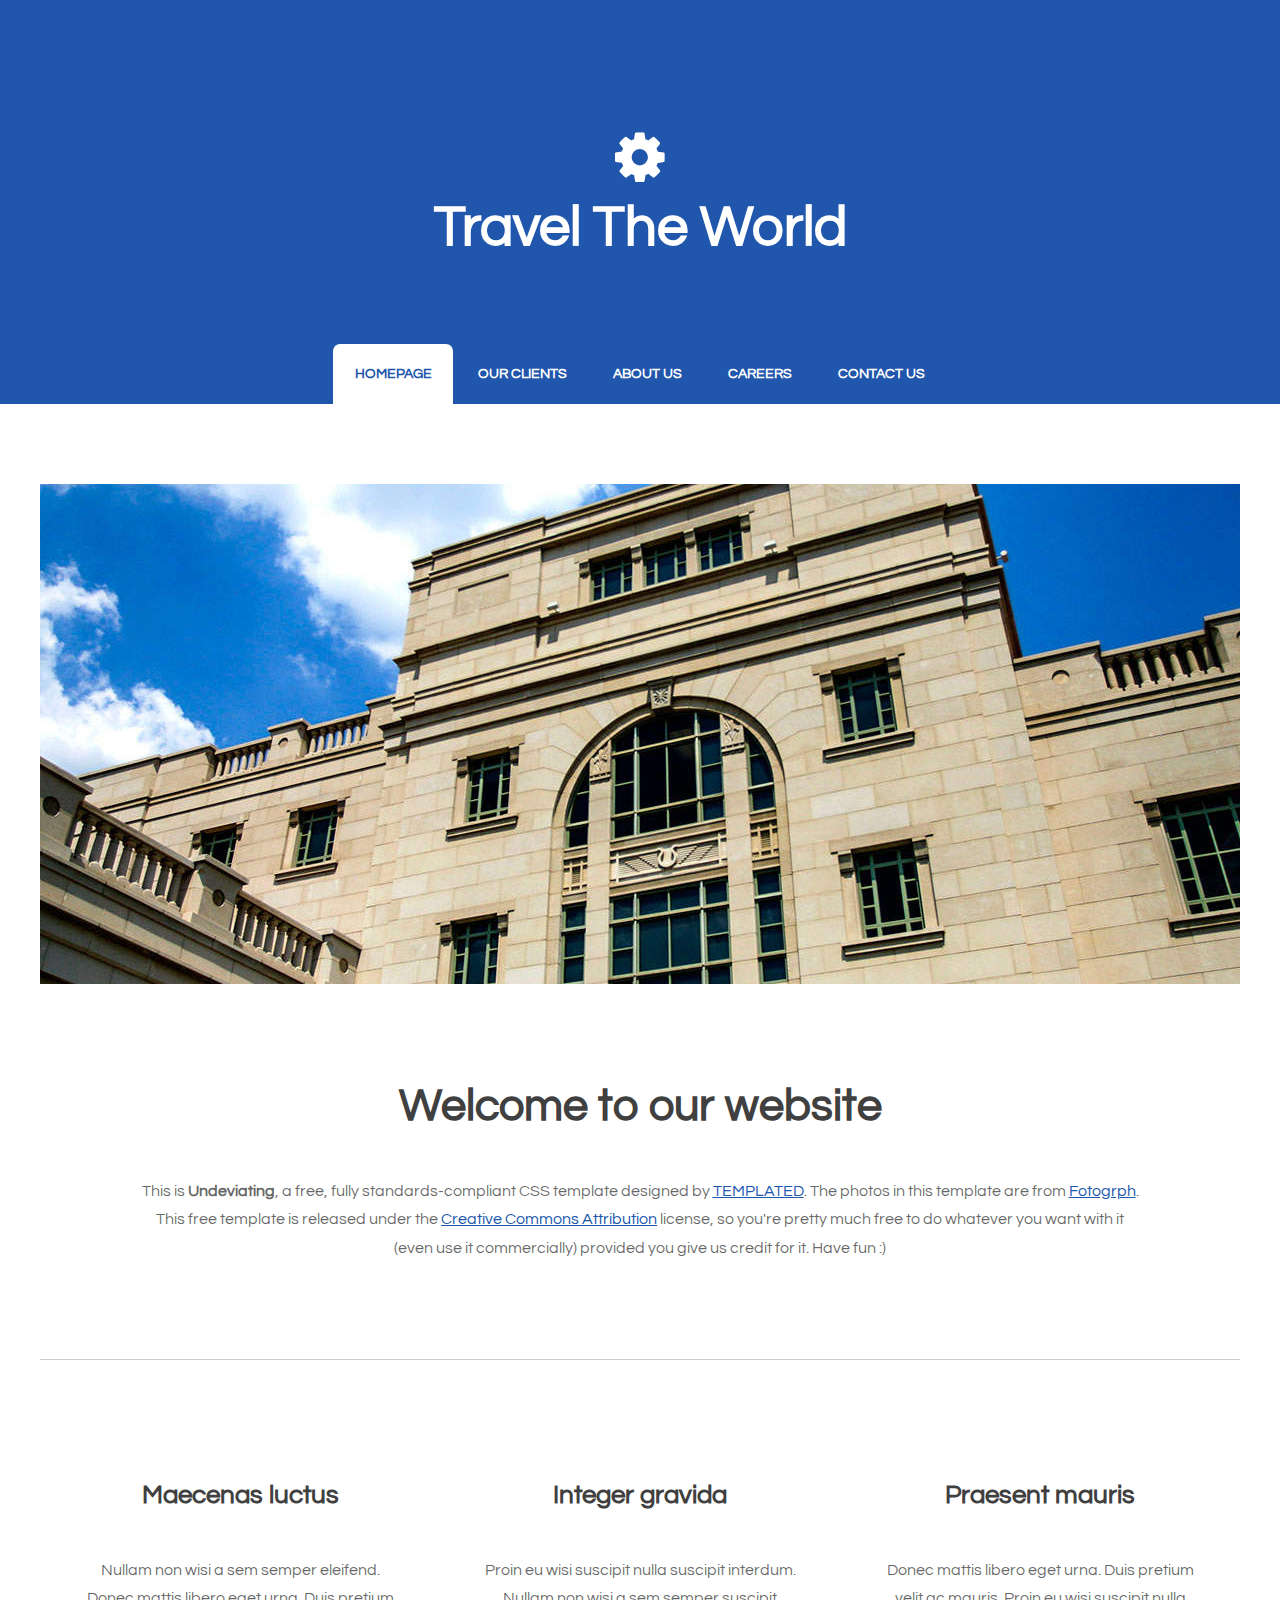
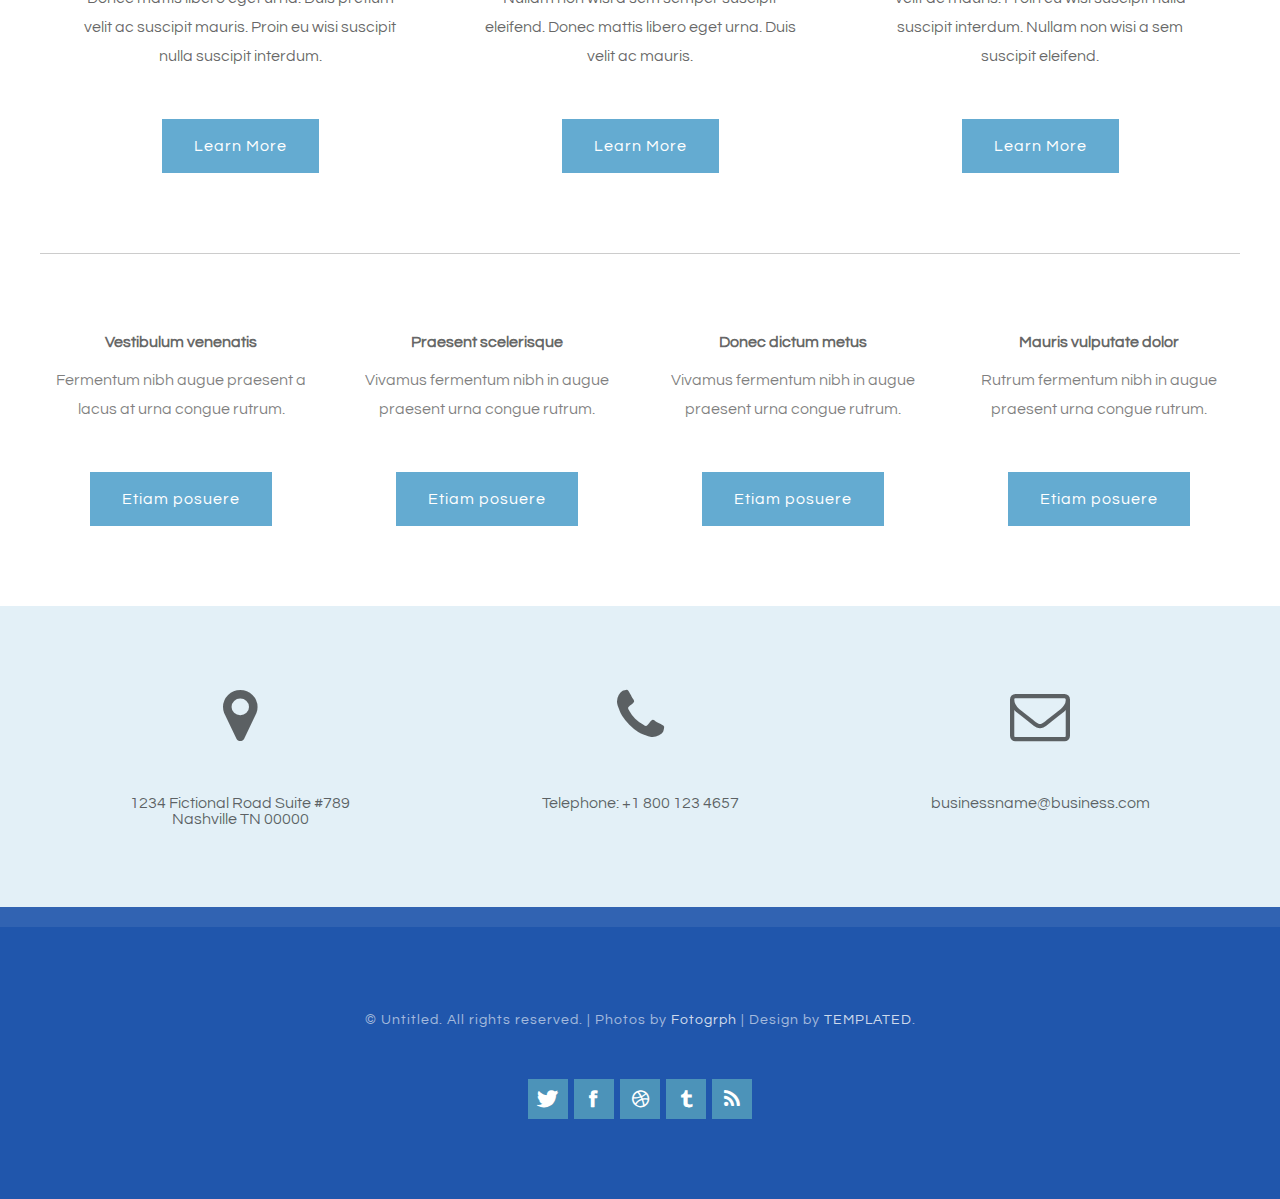
==== index.html @ a59e4fba "Change in Banner Title" ====
<!DOCTYPE html PUBLIC "-//W3C//DTD XHTML 1.0 Strict//EN" "http://www.w3.org/TR/xhtml1/DTD/xhtml1-strict.dtd">
<!--
Design by TEMPLATED
http://templated.co
Released for free under the Creative Commons Attribution License

Name       : Undeviating 
Description: A two-column, fixed-width design with dark color scheme.
Version    : 1.0
Released   : 20140322

-->
<html xmlns="http://www.w3.org/1999/xhtml">
<head>
<meta http-equiv="Content-Type" content="text/html; charset=utf-8" />
<title></title>
<meta name="keywords" content="" />
<meta name="description" content="" />
<link href="http://fonts.googleapis.com/css?family=Source+Sans+Pro:200,300,400,600,700,900|Quicksand:400,700|Questrial" rel="stylesheet" />
<link href="default.css" rel="stylesheet" type="text/css" media="all" />
<link href="fonts.css" rel="stylesheet" type="text/css" media="all" />

<!--[if IE 6]><link href="default_ie6.css" rel="stylesheet" type="text/css" /><![endif]-->

</head>
<body>
<div id="header-wrapper">
	<div id="header" class="container">
		<div id="logo">
        	<span class="icon icon-cog"></span>
			<h1><a href="#">Travel The World</a></h1>
		</div>
		<div id="menu">
			<ul>
				<li class="active"><a href="#" accesskey="1" title="">Homepage</a></li>
				<li><a href="#" accesskey="2" title="">Our Clients</a></li>
				<li><a href="#" accesskey="3" title="">About Us</a></li>
				<li><a href="#" accesskey="4" title="">Careers</a></li>
				<li><a href="#" accesskey="5" title="">Contact Us</a></li>
			</ul>
		</div>
	</div>
</div>
<div class="wrapper">
	<div id="banner" class="container"><img src="images/banner.jpg" width="1200" height="500" alt="" /></div>
	<div id="welcome" class="container">
    	
<div class="title">
	  <h2>Welcome to our website</h2>
		</div>
		<p>This is <strong>Undeviating</strong>, a free, fully standards-compliant CSS template designed by <a href="http://templated.co" rel="nofollow">TEMPLATED</a>. The photos in this template are from <a href="http://fotogrph.com/"> Fotogrph</a>. This free template is released under the <a href="http://templated.co/license">Creative Commons Attribution</a> license, so you're pretty much free to do whatever you want with it (even use it commercially) provided you give us credit for it. Have fun :) </p>
	</div>
	<div id="three-column" class="container">
		<div><span class="arrow-down"></span></div>
		<div id="tbox1">
			<div class="title">
				<h2>Maecenas luctus</h2>
			</div>
			<p>Nullam non wisi a sem semper eleifend. Donec mattis libero eget urna. Duis pretium velit ac suscipit mauris. Proin eu wisi suscipit nulla suscipit interdum.</p>
			<a href="#" class="button">Learn More</a> </div>
		<div id="tbox2">
			<div class="title">
				<h2>Integer gravida</h2>
			</div>
			<p>Proin eu wisi suscipit nulla suscipit interdum. Nullam non wisi a sem semper suscipit eleifend. Donec mattis libero eget urna. Duis  velit ac mauris.</p>
			<a href="#" class="button">Learn More</a> </div>
		<div id="tbox3">
			<div class="title">
				<h2>Praesent mauris</h2>
			</div>
			<p>Donec mattis libero eget urna. Duis pretium velit ac mauris. Proin eu wisi suscipit nulla suscipit interdum. Nullam non wisi a sem suscipit  eleifend.</p>
			<a href="#" class="button">Learn More</a> </div>
	</div>
	<div id="portfolio" class="container">
		<div class="column1">
			<div class="box">
			  <h3>Vestibulum venenatis</h3>
				<p>Fermentum nibh augue praesent a lacus at urna congue rutrum.</p>
		  <a href="#" class="button button-small">Etiam posuere</a> </div>
		</div>
		<div class="column2">
			<div class="box">
			  <h3>Praesent scelerisque</h3>
				<p>Vivamus fermentum nibh in augue praesent urna congue rutrum.</p>
		  <a href="#" class="button button-small">Etiam posuere</a> </div>
		</div>
		<div class="column3">
			<div class="box">
			  <h3>Donec dictum metus</h3>
				<p>Vivamus fermentum nibh in augue praesent urna congue rutrum.</p>
		  <a href="#" class="button button-small">Etiam posuere</a> </div>
		</div>
		<div class="column4">
			<div class="box">
			  <h3>Mauris vulputate dolor</h3>
				<p>Rutrum fermentum nibh in augue praesent urna congue rutrum.</p>
		  <a href="#" class="button button-small">Etiam posuere</a> </div>
		</div>
	</div>
</div>
<div id="footer">
	<div class="container">
		<div class="fbox1">
		<span class="icon icon-map-marker"></span>
			<span>1234 Fictional Road Suite #789
			<br />Nashville TN 00000</span>
		</div>
		<div class="fbox1">
			<span class="icon icon-phone"></span>
			<span>
				Telephone: +1 800 123 4657
			</span>
		</div>
		<div class="fbox1">
			<span class="icon icon-envelope"></span>
			<span>businessname@business.com</span>
		</div>
	</div>
</div>
<div id="copyright">
	<p>&copy; Untitled. All rights reserved. | Photos by <a href="http://fotogrph.com/">Fotogrph</a> | Design by <a href="http://templated.co" rel="nofollow">TEMPLATED</a>.</p>
	<ul class="contact">
		<li><a href="#" class="icon icon-twitter"><span>Twitter</span></a></li>
		<li><a href="#" class="icon icon-facebook"><span></span></a></li>
		<li><a href="#" class="icon icon-dribbble"><span>Pinterest</span></a></li>
		<li><a href="#" class="icon icon-tumblr"><span>Google+</span></a></li>
		<li><a href="#" class="icon icon-rss"><span>Pinterest</span></a></li>
	</ul>
</div>
</body>
</html>
---- default.css ----
html, body
	{
		height: 100%;
	}
	
	body
	{
		margin: 0px;
		padding: 0px;
		background: #2056ac;
		font-family: 'Questrial', sans-serif;
		font-size: 12pt;
		color: rgba(0,0,0,.6);
	}
	
	
	h1, h2, h3
	{
		margin: 0;
		padding: 0;
		color: #404040;
	}
	
	p, ol, ul
	{
		margin-top: 0;
	}
	
	ol, ul
	{
		padding: 0;
		list-style: none;
	}
	
	p
	{
		line-height: 180%;
	}
	
	strong
	{
	}
	
	a
	{
		color: #2056ac;
	}
	
	a:hover
	{
		text-decoration: none;
	}
	

	.container
	{
		margin: 0px auto;
		width: 1200px;
	}
	

/*********************************************************************************/
/* Form Style                                                                    */
/*********************************************************************************/

		form
		{
		}
		
			form label
			{
				display: block;
				text-align: left;
				margin-bottom: 0.5em;
			}
			
			form .submit
			{
				margin-top: 2em;
				line-height: 1.5em;
				font-size: 1.3em;
			}
		
			form input.text,
			form select,
			form textarea
			{
				position: relative;
				-webkit-appearance: none;
				display: block;
				border: 0;
				background: #fff;
				background: rgba(255,255,255,0.75);
				width: 100%;
				border-radius: 0.50em;
				margin: 1em 0em;
				padding: 1.50em 1em;
				box-shadow: inset 0 0.1em 0.1em 0 rgba(0,0,0,0.05);
				border: solid 1px rgba(0,0,0,0.15);
				-moz-transition: all 0.35s ease-in-out;
				-webkit-transition: all 0.35s ease-in-out;
				-o-transition: all 0.35s ease-in-out;
				-ms-transition: all 0.35s ease-in-out;
				transition: all 0.35s ease-in-out;
				font-size: 1em;
				outline: none;
			}

				form input.text:hover,
				form select:hover,
				form textarea:hover
				{
				}

				form input.text:focus,
				form select:focus,
				form textarea:focus
				{
					box-shadow: 0 0 2px 1px #E0E0E0;
					background: #fff;
				}
				
				form textarea
				{
					min-height: 12em;
				}

				form .formerize-placeholder
				{
					color: #555 !important;
				}

				form ::-webkit-input-placeholder
				{
					color: #555 !important;
				}

				form :-moz-placeholder
				{
					color: #555 !important;
				}

				form ::-moz-placeholder
				{
					color: #555 !important;
				}

				form :-ms-input-placeholder
				{
					color: #555 !important;
				}

				form ::-moz-focus-inner
				{
					border: 0;
				}


/*********************************************************************************/
/* Image Style                                                                   */
/*********************************************************************************/

	.image
	{
		display: inline-block;
		border: 1px solid rgba(0,0,0,.1);
	}
	
	.image img
	{
		display: block;
		width: 100%;
	}
	
	.image-full
	{
		display: block;
		width: 100%;
		margin: 0 0 3em 0;
	}
	
	.image-left
	{
		float: left;
		margin: 0 2em 2em 0;
	}
	
	.image-centered
	{
		display: block;
		margin: 0 0 2em 0;
	}
	
	.image-centered img
	{
		margin: 0 auto;
		width: auto;
	}

/*********************************************************************************/
/* List Styles                                                                   */
/*********************************************************************************/

	ul.style1
	{
	}


/*********************************************************************************/
/* Social Icon Styles                                                            */
/*********************************************************************************/

	ul.contact
	{
		margin: 0;
		padding: 2em 0em 0em 0em;
		list-style: none;
	}
	
	ul.contact li
	{
		display: inline-block;
		padding: 0em 0.10em;
		font-size: 1em;
	}
	
	ul.contact li span
	{
		display: none;
		margin: 0;
		padding: 0;
	}
	
	ul.contact li a
	{
		color: #FFF;
	}
	
	ul.contact li a:before
	{
		display: inline-block;
		background: #4C93B9;
		width: 40px;
		height: 40px;
		line-height: 40px;
		text-align: center;
		color: rgba(255,255,255,1);
	}
	

/*********************************************************************************/
/* Button Style                                                                  */
/*********************************************************************************/

	.button
	{
		display: inline-block;
		margin-top: 2em;
		padding: 0.8em 2em;
		background: #64ABD1;
		line-height: 1.8em;
		letter-spacing: 1px;
		text-decoration: none;
		font-size: 1em;
		color: #FFF;
	}
	
	.button:before
	{
		display: inline-block;
		background: #8DCB89;
		margin-right: 1em;
		width: 40px;
		height: 40px;
		line-height: 40px;
		border-radius: 20px;
		text-align: center;
		color: #272925;
	}
	
	.button-small
	{
	}
		
/*********************************************************************************/
/* Heading Titles                                                                */
/*********************************************************************************/

	.title
	{
		margin-bottom: 3em;
	}
	
	.title h2
	{
		font-size: 2.8em;
	}
	
	.title .byline
	{
		font-size: 1.1em;
		color: #6F6F6F#;
	}

/*********************************************************************************/
/* Header                                                                        */
/*********************************************************************************/

	#header-wrapper
	{
		overflow: hidden;
		background: #2056ac;
	}

	#header
	{
		text-align: center;
	}

/*********************************************************************************/
/* Logo                                                                          */
/*********************************************************************************/

	#logo
	{
		padding: 8em 0em 4em 0em;
	}
	
	#logo h1
	{
		display: block;
		margin-bottom: 0.20em;
		padding: 0.20em 0.9em;
		font-size: 3.5em;
	}
	
	#logo a
	{
		text-decoration: none;
		color: #FFF;
	}
	
	#logo span
	{
		text-transform: uppercase;
		font-size: 2.90em;
		color: rgba(255,255,255,1);
	}

	#logo span a
	{
		color: rgba(255,255,255,0.8);
	}
	
	

/*********************************************************************************/
/* Menu                                                                          */
/*********************************************************************************/

	#menu
	{
		height: 60px;
	}
	
	#menu ul
	{
		display: inline-block;
		padding: 0em 2em;
		text-align: center;
	}
	
	#menu li
	{
		display: inline-block;
	}
	
	#menu li a, #menu li span
	{
		display: inline-block;
		padding: 0em 1.5em;
		text-decoration: none;
		font-size: 0.90em;
		font-weight: 600;
		text-transform: uppercase;
		line-height: 60px;
		outline: 0;
		color: #FFF;
	}
	
	#menu li:hover a, #menu li.active a, #menu li.active span
	{
		background: #FFF;
		border-radius: 7px 7px 0px 0px;
		color: #2056ac;
	}
	
	#menu .current_page_item a
	{
	}
	

/*********************************************************************************/
/* Banner                                                                        */
/*********************************************************************************/

	#banner
	{
		padding-top: 5em;
	}

/*********************************************************************************/
/* Wrapper                                                                       */
/*********************************************************************************/


	.wrapper
	{
		overflow: hidden;
		padding: 0em 0em 5em 0em;
		background: #FFF;
	}

	#wrapper1
	{
		background: #FFF;
	}

	#wrapper2
	{
		overflow: hidden;
		background: #F3F3F3;
		padding: 5em 0em;
		text-align: center;
	}

	#wrapper3
	{
	}
	
	#wrapper4
	{
	}

/*********************************************************************************/
/* Welcome                                                                       */
/*********************************************************************************/

	#welcome
	{
		overflow: hidden;
		width: 1000px;
		padding: 6em 100px 0em 100px;
		text-align: center;
	}
	
	#welcome .content
	{
		padding: 0em 8em;
	}
	
	#welcome .title h2
	{
	}
	
	#welcome a,
	#welcome strong
	{
	}

/*********************************************************************************/
/* Page                                                                          */
/*********************************************************************************/

	#page-wrapper
	{
		overflow: hidden;
		background: #2F1E28;
		padding: 3em 0em 6em 0em;
		text-align: center;
	}

	#page
	{
	}

/*********************************************************************************/
/* Content                                                                       */
/*********************************************************************************/

	#content
	{
		float: left;
		width: 700px;
		padding-right: 100px;
		border-right: 1px solid rgba(0,0,0,.1);
	}

/*********************************************************************************/
/* Sidebar                                                                       */
/*********************************************************************************/

	#sidebar
	{
		float: right;
		width: 350px;
	}

/*********************************************************************************/
/* Footer                                                                        */
/*********************************************************************************/

	#footer
	{
		overflow: hidden;
		padding: 5em 0em;
		background: #E3F0F7;
		text-align: center;
	}


		
	#footer .fbox1,
	#footer .fbox2,
	#footer .fbox3
	{
		float: left;
		width: 320px;
		padding: 0px 40px 0px 40px;
	}
	
	#footer .icon
	{
		display: block;
		margin-bottom: 1em;
		font-size: 3em;
	}

	
	#footer .title span
	{
		color: rgba(255,255,255,0.4);
	}

/*********************************************************************************/
/* Copyright                                                                     */
/*********************************************************************************/

	#copyright
	{
		overflow: hidden;
		padding: 5em 0em;
		border-top: 20px solid rgba(255,255,255,0.08);
		text-align: center;
	}
	
	#copyright p
	{
		letter-spacing: 1px;
		font-size: 0.90em;
		color: rgba(255,255,255,0.6);
	}
	
	#copyright a
	{
		text-decoration: none;
		color: rgba(255,255,255,0.8);
	}

/*********************************************************************************/
/* Newsletter                                                                    */
/*********************************************************************************/

	#newsletter
	{
		overflow: hidden;
		padding: 8em 0em;
		background: #EDEDED;
		text-align: center;
	}
	
	#newsletter .title h2
	{
		color: rgba(0,0,0,0.8);
	}
	
	#newsletter .content
	{
		width: 600px;
		margin: 0px auto;
	}
	
/*********************************************************************************/
/* Portfolio                                                                     */
/*********************************************************************************/

	#portfolio
	{
		overflow: hidden;
		padding-top: 5em;
		border-top: 1px solid rgba(0,0,0,0.2);
	}
	
	#portfolio .box
	{
		text-align: center;
		color: rgba(0,0,0,0.5);
	}
	
	#portfolio h3
	{
		display: block;
		padding-bottom: 1em;
		font-size: 1em;
		color: rgba(0,0,0,0.6);
	}

	#portfolio .title
	{
		text-align: center;
	}

	#portfolio .title h2
	{
		color: rgba(0,0,0,0.8);
	}

	.column1,
	.column2,
	.column3,
	.column4
	{
		width: 282px;
	}
	
	.column1,
	.column2,
	.column3
	{
		float: left;
		margin-right: 24px;
	}
	
	.column4
	{
		float: right;
	}

/*********************************************************************************/
/* Three Columns                                                                 */
/*********************************************************************************/

	#three-column
	{
		overflow: hidden;
		margin-top: 5em;
		padding-top: 1em;
		border-top: 1px solid rgba(0,0,0,0.2);
		text-align: center;
	}
	
	#three-column h2
	{
		margin: 1em 0em;
		font-size: 1.5em;
		font-weight: 700;
	}
	
	#three-column .icon
	{
		position: relative;
		display: block;
		margin: 0px auto 0.80em auto;
		background: none;
		line-height: 150px;
		font-size: 4em;
		width: 150px;
		height: 150px;
		border-radius: 100px;
		border: 6px solid #67128F;
		text-align: center;
		color: #FFF;
		
	}
		
	#three-column #tbox1,
	#three-column #tbox2,
	#three-column #tbox3
	{
		float: left;
		width: 320px;
		padding: 80px 40px 80px 40px;
	}
	
	#three-column .title
	{
		text-align: center;
	}
	
	#three-column .title h2
	{
		font-size: 1.60em;
	}
	
	#three-column .title .byline
	{
		padding-top: 0.50em;
		font-size: 0.90em;
		color: #858585;
	}

	#three-column .arrow-down
	{
		border-top-color: #292929;
	}
	
	
	ul.tools
	{
		margin: 0;
		padding: 0em 0em 0em 0em;
		list-style: none;
	}
	
	ul.tools li
	{
		display: inline-block;
		padding: 0em .2em;
		font-size: 4em;
	}
	
	ul.tools li span
	{
		display: none;
		margin: 0;
		padding: 0;
	}
	
	ul.tools li a
	{
		color: #FFF;
	}
	
	ul.tools li a:before
	{
		display: inline-block;
		background: #1ABC9C;
		width: 120px;
		height: 120px;
		border-radius: 50%;
		line-height: 120px;
		text-align: center;
		color: #FFFFFF;
	}
---- fonts.css ----
@charset 'UTF-8';

@font-face
{
	font-family: 'FontAwesome';
	src: url('fonts/fontawesome-webfont.eot?v=3.0.1');
	src: url('fonts/fontawesome-webfont.eot?#iefix&v=3.0.1') format('embedded-opentype'),
	     url('fonts/fontawesome-webfont.woff?v=3.0.1') format('woff'),
	     url('fonts/fontawesome-webfont.ttf?v=3.0.1') format('truetype'),
	     url('fonts/fontawesome-webfont.svg#FontAwesome') format('svg');
	font-weight: normal;
	font-style: normal;
}

@font-face
{
	font-family: 'Font-Awesome-Social';
	src: url('fonts/fontawesome-social-webfont.eot');
	src: url('fonts/fontawesome-social-webfont.eot?#iefix') format('embedded-opentype'),
	     url('fonts/fontawesome-social-webfont.woff') format('woff'),
		 url('fonts/fontawesome-social-webfont.ttf') format('truetype'),
		 url('fonts/fontawesome-social-webfont.svg#Font-Awesome-More') format('svg');
	font-weight: normal;
	font-style: normal;
}

/*********************************************************************************/
/* Icons                                                                         */
/*********************************************************************************/

	/*
		Powered by:
		
		Font Awesome (http://fortawesome.github.com/Font-Awesome/)
		Font Awesome More (http://gregoryloucas.github.com/Font-Awesome-More/)
	*/

	.icon
	{
		text-decoration: none;
	}

		.icon:before
		{
			font-size: 1.25em;
			text-decoration: none;
			font-family: FontAwesome;
			font-weight: normal;
			font-style: normal;
			-webkit-text-rendering: optimizeLegibility;
			-moz-text-rendering: optimizeLegibility;
			-ms-text-rendering: optimizeLegibility;
			-o-text-rendering: optimizeLegibility;
			text-rendering: optimizeLegibility;
			-webkit-font-smoothing: antialiased;
			-moz-font-smoothing: antialiased;
			-ms-font-smoothing: antialiased;
			-o-font-smoothing: antialiased;
			font-smoothing: antialiased;
			-webkit-font-feature-settings: "liga" 1, "dlig" 1;
			-moz-font-feature-settings: "liga=1, dlig=1";
			-ms-font-feature-settings: "liga" 1, "dlig" 1;
			-o-font-feature-settings: "liga" 1, "dlig" 1;
			font-feature-settings: "liga" 1, "dlig" 1;
		}

		.icon-glass:before                { content: "\f000"; }
		.icon-music:before                { content: "\f001"; }
		.icon-search:before               { content: "\f002"; }
		.icon-envelope:before             { content: "\f003"; }
		.icon-heart:before                { content: "\f004"; }
		.icon-star:before                 { content: "\f005"; }
		.icon-star-empty:before           { content: "\f006"; }
		.icon-user:before                 { content: "\f007"; }
		.icon-film:before                 { content: "\f008"; }
		.icon-th-large:before             { content: "\f009"; }
		.icon-th:before                   { content: "\f00a"; }
		.icon-th-list:before              { content: "\f00b"; }
		.icon-ok:before                   { content: "\f00c"; }
		.icon-remove:before               { content: "\f00d"; }
		.icon-zoom-in:before              { content: "\f00e"; }

		.icon-zoom-out:before             { content: "\f010"; }
		.icon-off:before                  { content: "\f011"; }
		.icon-signal:before               { content: "\f012"; }
		.icon-cog:before                  { content: "\f013"; }
		.icon-trash:before                { content: "\f014"; }
		.icon-home:before                 { content: "\f015"; }
		.icon-file:before                 { content: "\f016"; }
		.icon-time:before                 { content: "\f017"; }
		.icon-road:before                 { content: "\f018"; }
		.icon-download-alt:before         { content: "\f019"; }
		.icon-download:before             { content: "\f01a"; }
		.icon-upload:before               { content: "\f01b"; }
		.icon-inbox:before                { content: "\f01c"; }
		.icon-play-circle:before          { content: "\f01d"; }
		.icon-repeat:before               { content: "\f01e"; }

		/* \f020 doesn't work in Safari. all shifted one down */
		.icon-refresh:before              { content: "\f021"; }
		.icon-list-alt:before             { content: "\f022"; }
		.icon-lock:before                 { content: "\f023"; }
		.icon-flag:before                 { content: "\f024"; }
		.icon-headphones:before           { content: "\f025"; }
		.icon-volume-off:before           { content: "\f026"; }
		.icon-volume-down:before          { content: "\f027"; }
		.icon-volume-up:before            { content: "\f028"; }
		.icon-qrcode:before               { content: "\f029"; }
		.icon-barcode:before              { content: "\f02a"; }
		.icon-tag:before                  { content: "\f02b"; }
		.icon-tags:before                 { content: "\f02c"; }
		.icon-book:before                 { content: "\f02d"; }
		.icon-bookmark:before             { content: "\f02e"; }
		.icon-print:before                { content: "\f02f"; }

		.icon-camera:before               { content: "\f030"; }
		.icon-font:before                 { content: "\f031"; }
		.icon-bold:before                 { content: "\f032"; }
		.icon-italic:before               { content: "\f033"; }
		.icon-text-height:before          { content: "\f034"; }
		.icon-text-width:before           { content: "\f035"; }
		.icon-align-left:before           { content: "\f036"; }
		.icon-align-center:before         { content: "\f037"; }
		.icon-align-right:before          { content: "\f038"; }
		.icon-align-justify:before        { content: "\f039"; }
		.icon-list:before                 { content: "\f03a"; }
		.icon-indent-left:before          { content: "\f03b"; }
		.icon-indent-right:before         { content: "\f03c"; }
		.icon-facetime-video:before       { content: "\f03d"; }
		.icon-picture:before              { content: "\f03e"; }

		.icon-pencil:before               { content: "\f040"; }
		.icon-map-marker:before           { content: "\f041"; }
		.icon-adjust:before               { content: "\f042"; }
		.icon-tint:before                 { content: "\f043"; }
		.icon-edit:before                 { content: "\f044"; }
		.icon-share:before                { content: "\f045"; }
		.icon-check:before                { content: "\f046"; }
		.icon-move:before                 { content: "\f047"; }
		.icon-step-backward:before        { content: "\f048"; }
		.icon-fast-backward:before        { content: "\f049"; }
		.icon-backward:before             { content: "\f04a"; }
		.icon-play:before                 { content: "\f04b"; }
		.icon-pause:before                { content: "\f04c"; }
		.icon-stop:before                 { content: "\f04d"; }
		.icon-forward:before              { content: "\f04e"; }

		.icon-fast-forward:before         { content: "\f050"; }
		.icon-step-forward:before         { content: "\f051"; }
		.icon-eject:before                { content: "\f052"; }
		.icon-chevron-left:before         { content: "\f053"; }
		.icon-chevron-right:before        { content: "\f054"; }
		.icon-plus-sign:before            { content: "\f055"; }
		.icon-minus-sign:before           { content: "\f056"; }
		.icon-remove-sign:before          { content: "\f057"; }
		.icon-ok-sign:before              { content: "\f058"; }
		.icon-question-sign:before        { content: "\f059"; }
		.icon-info-sign:before            { content: "\f05a"; }
		.icon-screenshot:before           { content: "\f05b"; }
		.icon-remove-circle:before        { content: "\f05c"; }
		.icon-ok-circle:before            { content: "\f05d"; }
		.icon-ban-circle:before           { content: "\f05e"; }

		.icon-arrow-left:before           { content: "\f060"; }
		.icon-arrow-right:before          { content: "\f061"; }
		.icon-arrow-up:before             { content: "\f062"; }
		.icon-arrow-down:before           { content: "\f063"; }
		.icon-share-alt:before            { content: "\f064"; }
		.icon-resize-full:before          { content: "\f065"; }
		.icon-resize-small:before         { content: "\f066"; }
		.icon-plus:before                 { content: "\f067"; }
		.icon-minus:before                { content: "\f068"; }
		.icon-asterisk:before             { content: "\f069"; }
		.icon-exclamation-sign:before     { content: "\f06a"; }
		.icon-gift:before                 { content: "\f06b"; }
		.icon-leaf:before                 { content: "\f06c"; }
		.icon-fire:before                 { content: "\f06d"; }
		.icon-eye-open:before             { content: "\f06e"; }

		.icon-eye-close:before            { content: "\f070"; }
		.icon-warning-sign:before         { content: "\f071"; }
		.icon-plane:before                { content: "\f072"; }
		.icon-calendar:before             { content: "\f073"; }
		.icon-random:before               { content: "\f074"; }
		.icon-comment:before              { content: "\f075"; }
		.icon-magnet:before               { content: "\f076"; }
		.icon-chevron-up:before           { content: "\f077"; }
		.icon-chevron-down:before         { content: "\f078"; }
		.icon-retweet:before              { content: "\f079"; }
		.icon-shopping-cart:before        { content: "\f07a"; }
		.icon-folder-close:before         { content: "\f07b"; }
		.icon-folder-open:before          { content: "\f07c"; }
		.icon-resize-vertical:before      { content: "\f07d"; }
		.icon-resize-horizontal:before    { content: "\f07e"; }

		.icon-bar-chart:before            { content: "\f080"; }
		.icon-twitter-sign:before         { content: "\f081"; }
		.icon-facebook-sign:before        { content: "\f082"; }
		.icon-camera-retro:before         { content: "\f083"; }
		.icon-key:before                  { content: "\f084"; }
		.icon-cogs:before                 { content: "\f085"; }
		.icon-comments:before             { content: "\f086"; }
		.icon-thumbs-up:before            { content: "\f087"; }
		.icon-thumbs-down:before          { content: "\f088"; }
		.icon-star-half:before            { content: "\f089"; }
		.icon-heart-empty:before          { content: "\f08a"; }
		.icon-signout:before              { content: "\f08b"; }
		.icon-linkedin-sign:before        { content: "\f08c"; }
		.icon-pushpin:before              { content: "\f08d"; }
		.icon-external-link:before        { content: "\f08e"; }

		.icon-signin:before               { content: "\f090"; }
		.icon-trophy:before               { content: "\f091"; }
		.icon-github-sign:before          { content: "\f092"; }
		.icon-upload-alt:before           { content: "\f093"; }
		.icon-lemon:before                { content: "\f094"; }
		.icon-phone:before                { content: "\f095"; }
		.icon-check-empty:before          { content: "\f096"; }
		.icon-bookmark-empty:before       { content: "\f097"; }
		.icon-phone-sign:before           { content: "\f098"; }
		.icon-twitter:before              { content: "\f099"; }
		.icon-facebook:before             { content: "\f09a"; }
		.icon-github:before               { content: "\f09b"; }
		.icon-unlock:before               { content: "\f09c"; }
		.icon-credit-card:before          { content: "\f09d"; }
		.icon-rss:before                  { content: "\f09e"; }

		.icon-hdd:before                  { content: "\f0a0"; }
		.icon-bullhorn:before             { content: "\f0a1"; }
		.icon-bell:before                 { content: "\f0a2"; }
		.icon-certificate:before          { content: "\f0a3"; }
		.icon-hand-right:before           { content: "\f0a4"; }
		.icon-hand-left:before            { content: "\f0a5"; }
		.icon-hand-up:before              { content: "\f0a6"; }
		.icon-hand-down:before            { content: "\f0a7"; }
		.icon-circle-arrow-left:before    { content: "\f0a8"; }
		.icon-circle-arrow-right:before   { content: "\f0a9"; }
		.icon-circle-arrow-up:before      { content: "\f0aa"; }
		.icon-circle-arrow-down:before    { content: "\f0ab"; }
		.icon-globe:before                { content: "\f0ac"; }
		.icon-wrench:before               { content: "\f0ad"; }
		.icon-tasks:before                { content: "\f0ae"; }

		.icon-filter:before               { content: "\f0b0"; }
		.icon-briefcase:before            { content: "\f0b1"; }
		.icon-fullscreen:before           { content: "\f0b2"; }

		.icon-group:before                { content: "\f0c0"; }
		.icon-link:before                 { content: "\f0c1"; }
		.icon-cloud:before                { content: "\f0c2"; }
		.icon-beaker:before               { content: "\f0c3"; }
		.icon-cut:before                  { content: "\f0c4"; }
		.icon-copy:before                 { content: "\f0c5"; }
		.icon-paper-clip:before           { content: "\f0c6"; }
		.icon-save:before                 { content: "\f0c7"; }
		.icon-sign-blank:before           { content: "\f0c8"; }
		.icon-reorder:before              { content: "\f0c9"; }
		.icon-list-ul:before              { content: "\f0ca"; }
		.icon-list-ol:before              { content: "\f0cb"; }
		.icon-strikethrough:before        { content: "\f0cc"; }
		.icon-underline:before            { content: "\f0cd"; }
		.icon-table:before                { content: "\f0ce"; }

		.icon-magic:before                { content: "\f0d0"; }
		.icon-truck:before                { content: "\f0d1"; }
		.icon-pinterest:before            { content: "\f0d2"; }
		.icon-pinterest-sign:before       { content: "\f0d3"; }
		.icon-google-plus-sign:before     { content: "\f0d4"; }
		.icon-google-plus:before          { content: "\f0d5"; }
		.icon-money:before                { content: "\f0d6"; }
		.icon-caret-down:before           { content: "\f0d7"; }
		.icon-caret-up:before             { content: "\f0d8"; }
		.icon-caret-left:before           { content: "\f0d9"; }
		.icon-caret-right:before          { content: "\f0da"; }
		.icon-columns:before              { content: "\f0db"; }
		.icon-sort:before                 { content: "\f0dc"; }
		.icon-sort-down:before            { content: "\f0dd"; }
		.icon-sort-up:before              { content: "\f0de"; }

		.icon-envelope-alt:before         { content: "\f0e0"; }
		.icon-linkedin:before             { content: "\f0e1"; }
		.icon-undo:before                 { content: "\f0e2"; }
		.icon-legal:before                { content: "\f0e3"; }
		.icon-dashboard:before            { content: "\f0e4"; }
		.icon-comment-alt:before          { content: "\f0e5"; }
		.icon-comments-alt:before         { content: "\f0e6"; }
		.icon-bolt:before                 { content: "\f0e7"; }
		.icon-sitemap:before              { content: "\f0e8"; }
		.icon-umbrella:before             { content: "\f0e9"; }
		.icon-paste:before                { content: "\f0ea"; }
		.icon-lightbulb:before            { content: "\f0eb"; }
		.icon-exchange:before             { content: "\f0ec"; }
		.icon-cloud-download:before       { content: "\f0ed"; }
		.icon-cloud-upload:before         { content: "\f0ee"; }

		.icon-user-md:before              { content: "\f0f0"; }
		.icon-stethoscope:before          { content: "\f0f1"; }
		.icon-suitcase:before             { content: "\f0f2"; }
		.icon-bell-alt:before             { content: "\f0f3"; }
		.icon-coffee:before               { content: "\f0f4"; }
		.icon-food:before                 { content: "\f0f5"; }
		.icon-file-alt:before             { content: "\f0f6"; }
		.icon-building:before             { content: "\f0f7"; }
		.icon-hospital:before             { content: "\f0f8"; }
		.icon-ambulance:before            { content: "\f0f9"; }
		.icon-medkit:before               { content: "\f0fa"; }
		.icon-fighter-jet:before          { content: "\f0fb"; }
		.icon-beer:before                 { content: "\f0fc"; }
		.icon-h-sign:before               { content: "\f0fd"; }
		.icon-plus-sign-alt:before        { content: "\f0fe"; }

		.icon-double-angle-left:before    { content: "\f100"; }
		.icon-double-angle-right:before   { content: "\f101"; }
		.icon-double-angle-up:before      { content: "\f102"; }
		.icon-double-angle-down:before    { content: "\f103"; }
		.icon-angle-left:before           { content: "\f104"; }
		.icon-angle-right:before          { content: "\f105"; }
		.icon-angle-up:before             { content: "\f106"; }
		.icon-angle-down:before           { content: "\f107"; }
		.icon-desktop:before              { content: "\f108"; }
		.icon-laptop:before               { content: "\f109"; }
		.icon-tablet:before               { content: "\f10a"; }
		.icon-mobile-phone:before         { content: "\f10b"; }
		.icon-circle-blank:before         { content: "\f10c"; }
		.icon-quote-left:before           { content: "\f10d"; }
		.icon-quote-right:before          { content: "\f10e"; }

		.icon-spinner:before              { content: "\f110"; }
		.icon-circle:before               { content: "\f111"; }
		.icon-reply:before                { content: "\f112"; }
		.icon-github-alt:before           { content: "\f113"; }
		.icon-folder-close-alt:before     { content: "\f114"; }
		.icon-folder-open-alt:before      { content: "\f115"; }

		.icon-blogger-sign:before,.icon-blogger:before,.icon-delicious:before,.icon-dribbble-sign:before,.icon-dribbble:before,.icon-dropbox:before,.icon-drupal:before,.icon-evernote-sign:before,.icon-evernote:before,.icon-flickr-sign:before,.icon-flickr:before,.icon-forrst-sign:before,.icon-forrst:before,.icon-foursquare-sign:before,.icon-foursquare:before,.icon-git-fork:before,.icon-hacker-news:before,.icon-instagram:before,.icon-lastfm-sign:before,.icon-lastfm:before,.icon-paypal:before,.icon-picasa-sign:before,.icon-picasa:before,.icon-reddit:before,.icon-share-this-sign:before,.icon-share-this:before,.icon-skype:before,.icon-soundcloud:before,.icon-spotify:before,.icon-stack-overflow:before,.icon-tumblr-sign:before,.icon-tumblr:before,.icon-vimeo-sign:before,.icon-vimeo:before,.icon-wordpress-sign:before,.icon-wordpress:before,.icon-yelp-sign:before,.icon-yelp:before,.icon-youtube-sign:before,.icon-youtube:before              {font-family:'Font-Awesome-Social'; }

		.icon-dropbox:before              { content: "\f300"; }
		.icon-drupal:before               { content: "\f301"; }
		.icon-git-fork:before             { content: "\f302"; }
		.icon-instagram:before            { content: "\f303"; }
		.icon-share-this-sign:before      { content: "\f304"; }
		.icon-share-this:before           { content: "\f305"; }
		.icon-foursquare-sign:before      { content: "\f306"; }
		.icon-foursquare:before           { content: "\f307"; }
		.icon-hacker-news:before          { content: "\f308"; }
		.icon-skype:before                { content: "\f309"; }
		.icon-spotify:before              { content: "\f30a"; }
		.icon-soundcloud:before           { content: "\f30b"; }
		.icon-paypal:before               { content: "\f30c"; }
		.icon-youtube-sign:before         { content: "\f30d"; }
		.icon-youtube:before              { content: "\f30e"; }
		.icon-reddit:before               { content: "\f30f"; }
		.icon-blogger-sign:before         { content: "\f310"; }
		.icon-blogger:before              { content: "\f311"; }
		.icon-dribbble-sign:before        { content: "\f312"; }
		.icon-dribbble:before             { content: "\f313"; }
		.icon-evernote-sign:before        { content: "\f314"; }
		.icon-evernote:before             { content: "\f315"; }
		.icon-flickr-sign:before          { content: "\f316"; }
		.icon-flickr:before               { content: "\f317"; }
		.icon-forrst-sign:before          { content: "\f318"; }
		.icon-forrst:before               { content: "\f319"; }
		.icon-delicious:before            { content: "\f31a"; }
		.icon-lastfm-sign:before          { content: "\f31b"; }
		.icon-lastfm:before               { content: "\f31c"; }
		.icon-picasa-sign:before          { content: "\f31d"; }
		.icon-picasa:before               { content: "\f31e"; }
		.icon-stack-overflow:before       { content: "\f320"; }
		.icon-tumblr-sign:before          { content: "\f321"; }
		.icon-tumblr:before               { content: "\f322"; }
		.icon-vimeo-sign:before           { content: "\f323"; }
		.icon-vimeo:before                { content: "\f324"; }
		.icon-wordpress-sign:before       { content: "\f325"; }
		.icon-wordpress:before            { content: "\f326"; }
		.icon-yelp-sign:before            { content: "\f327"; }
		.icon-yelp:before                 { content: "\f328"; }
		.icon-cloud-upload:before		  { content: "\f0ee"; }
		.icon-cloud-download:before		  { content: "\f0ed"; }
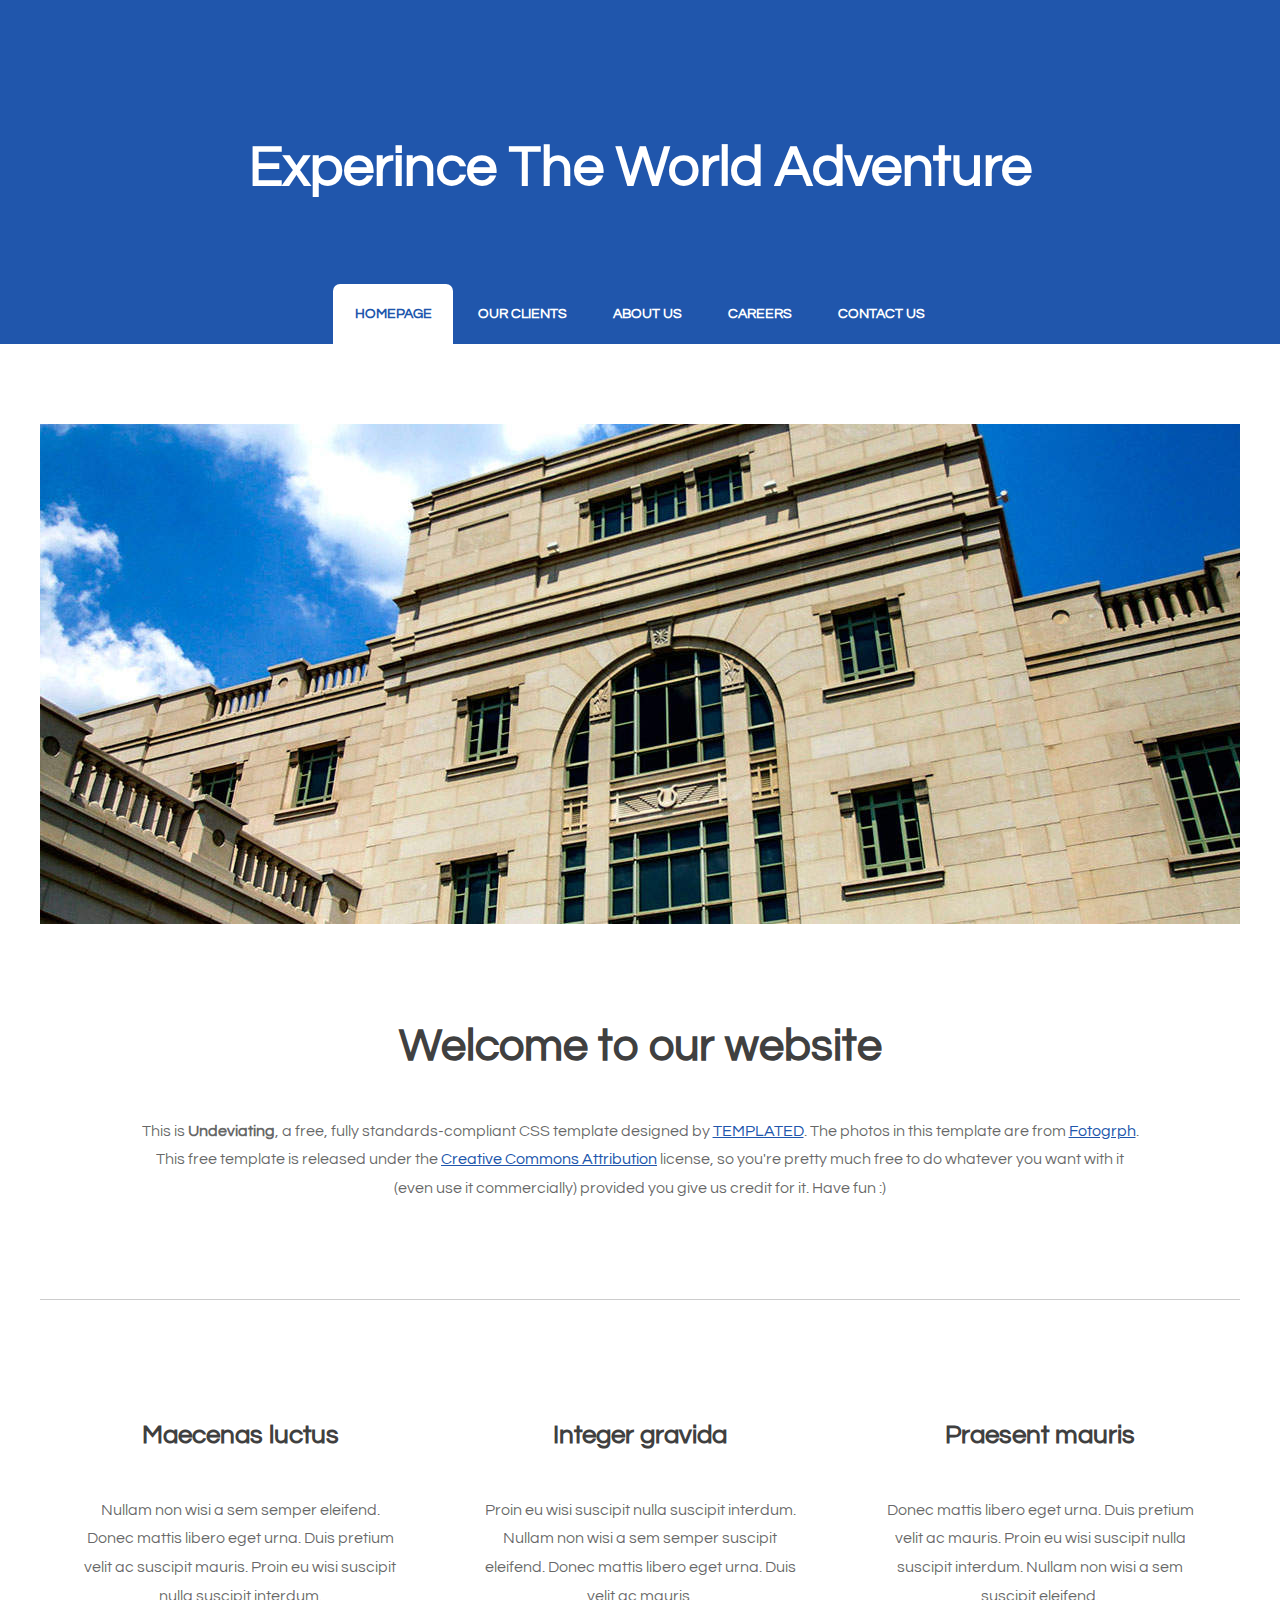
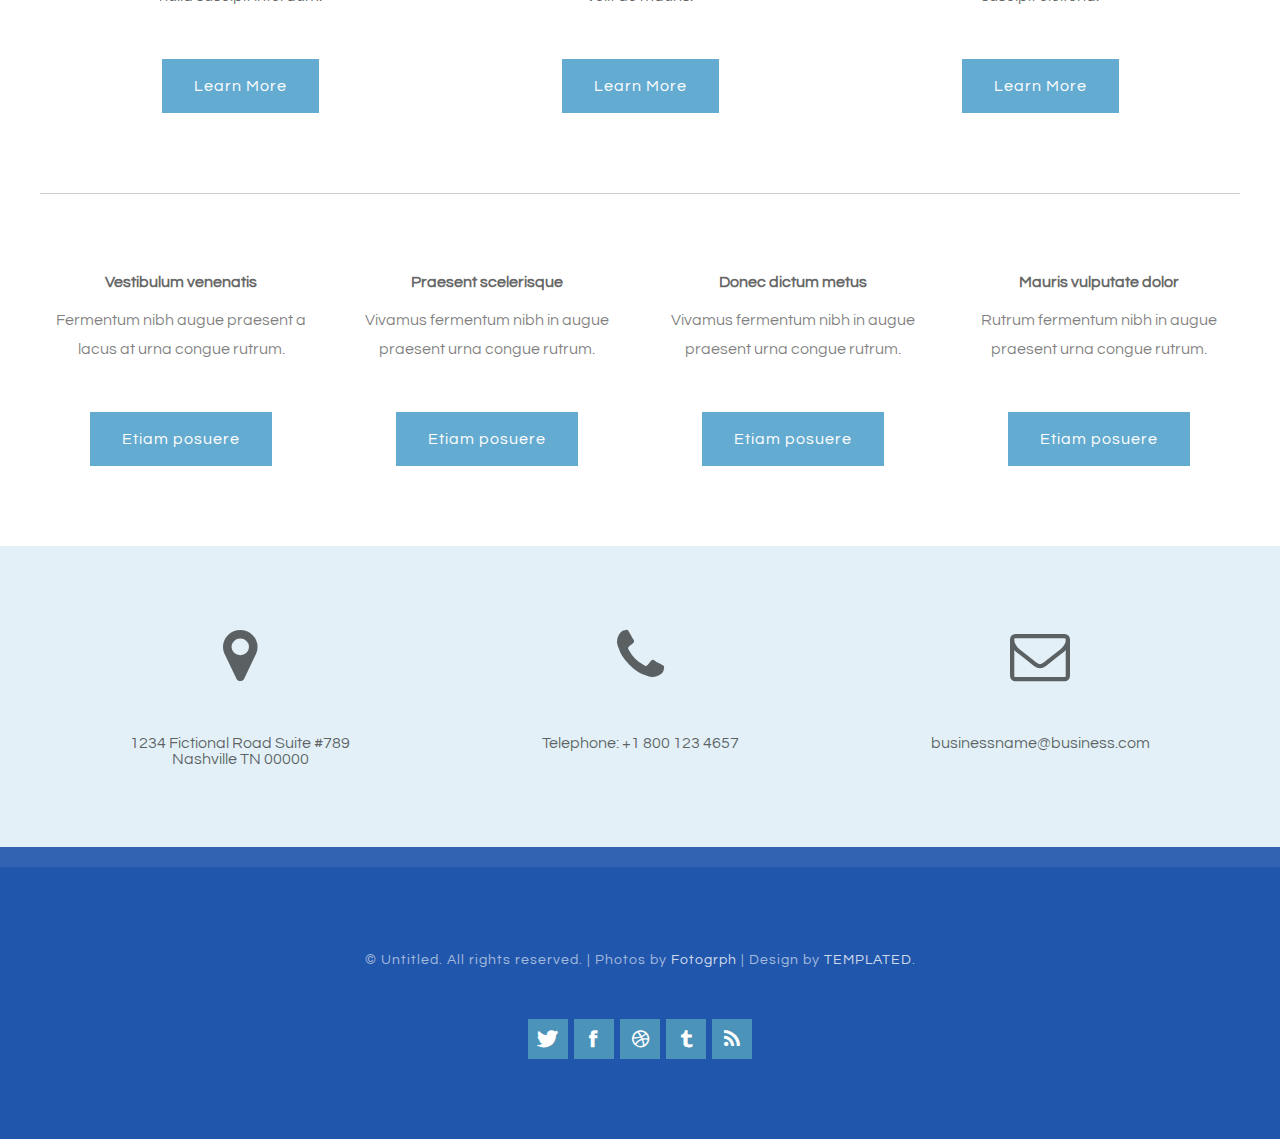
==== commit 88be7e5c: "Changed are needful" ====
--- a/index.html
+++ b/index.html
@@ -27,16 +27,16 @@
 <div id="header-wrapper">
 	<div id="header" class="container">
 		<div id="logo">
-        	<span class="icon icon-cog"></span>
-			<h1><a href="#">Travel The World</a></h1>
+			<!-- <span class="icon icon-cog"></span> -->
+			<h1><a href="#">Experince The World Adventure</a></h1>
 		</div>
 		<div id="menu">
 			<ul>
-				<li class="active"><a href="#" accesskey="1" title="">Homepage</a></li>
+				<li class="active"><a href="index.html" accesskey="1" title="">Homepage</a></li>
 				<li><a href="#" accesskey="2" title="">Our Clients</a></li>
-				<li><a href="#" accesskey="3" title="">About Us</a></li>
-				<li><a href="#" accesskey="4" title="">Careers</a></li>
-				<li><a href="#" accesskey="5" title="">Contact Us</a></li>
+				<li><a href="about.html" accesskey="3" title="">About Us</a></li>
+				<li><a href="careers.html" accesskey="4" title="">Careers</a></li>
+				<li><a href="contact.html" accesskey="5" title="">Contact Us</a></li>
 			</ul>
 		</div>
 	</div>
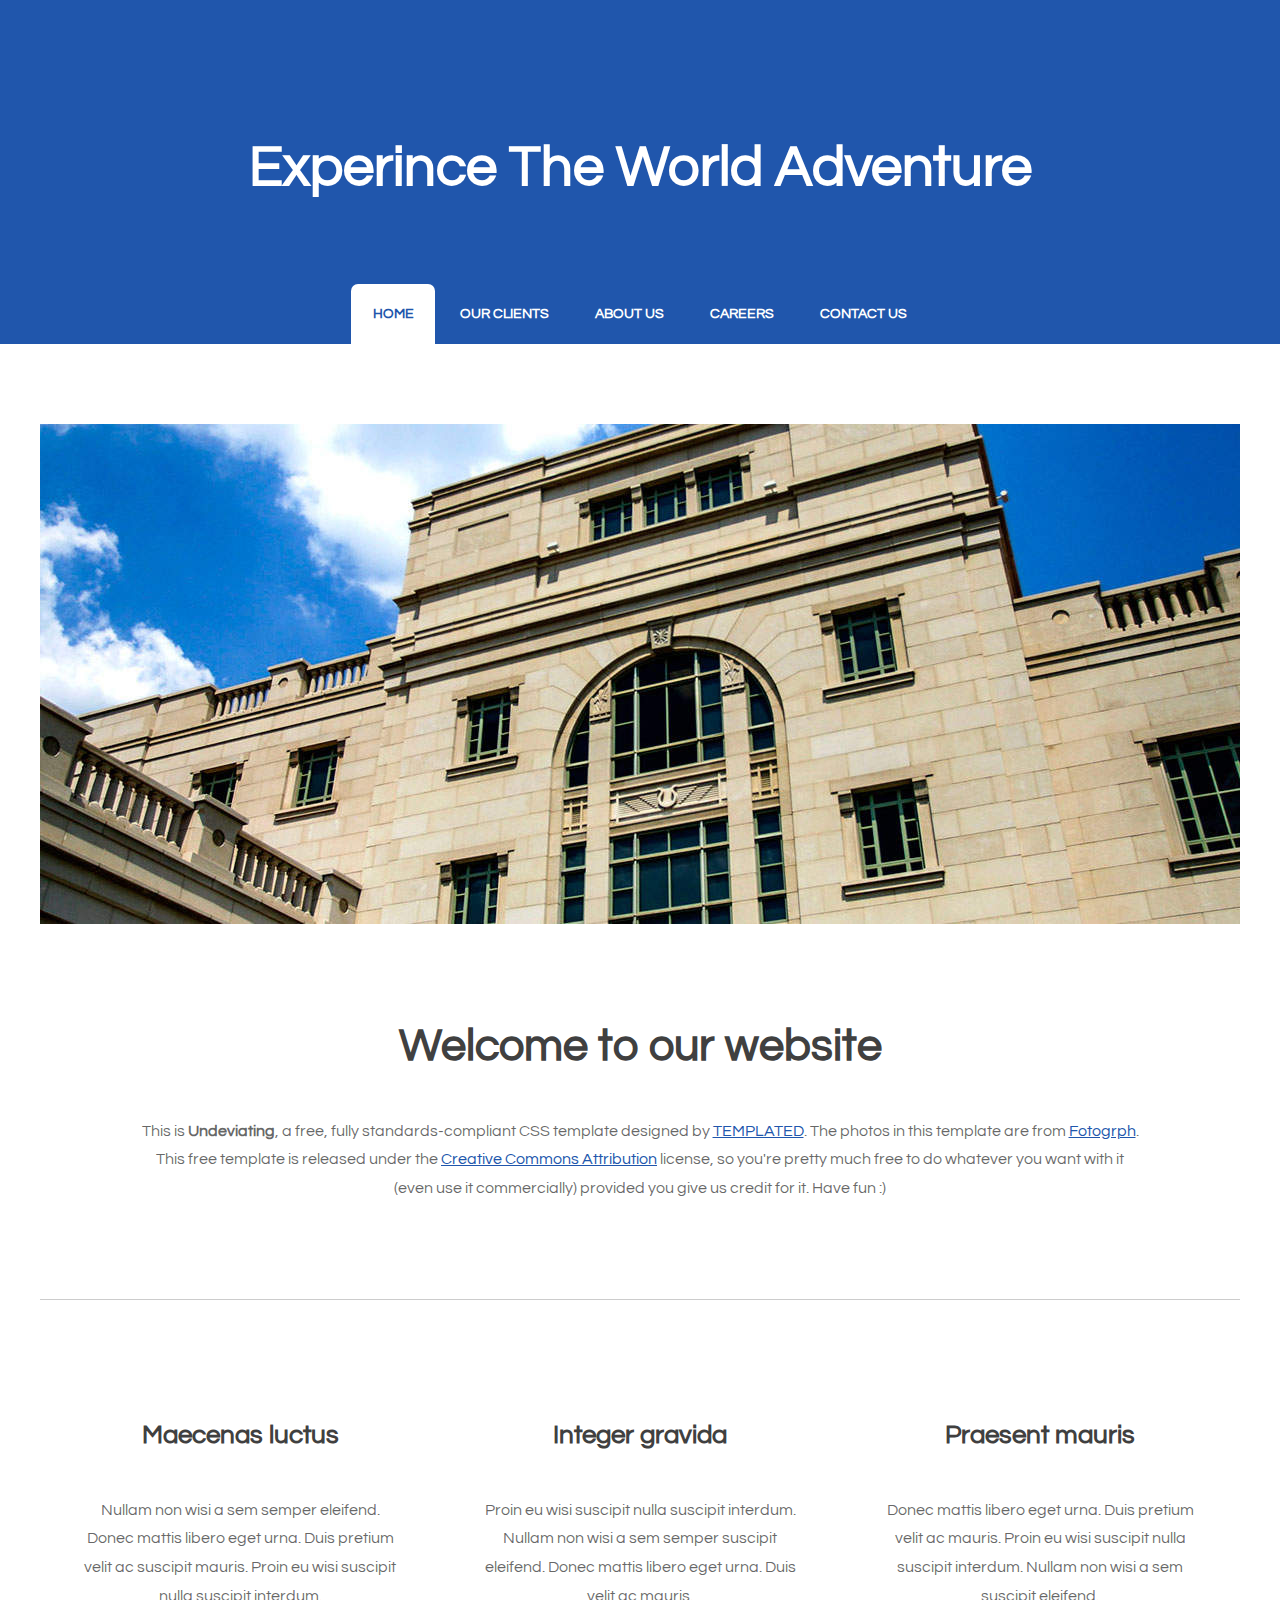
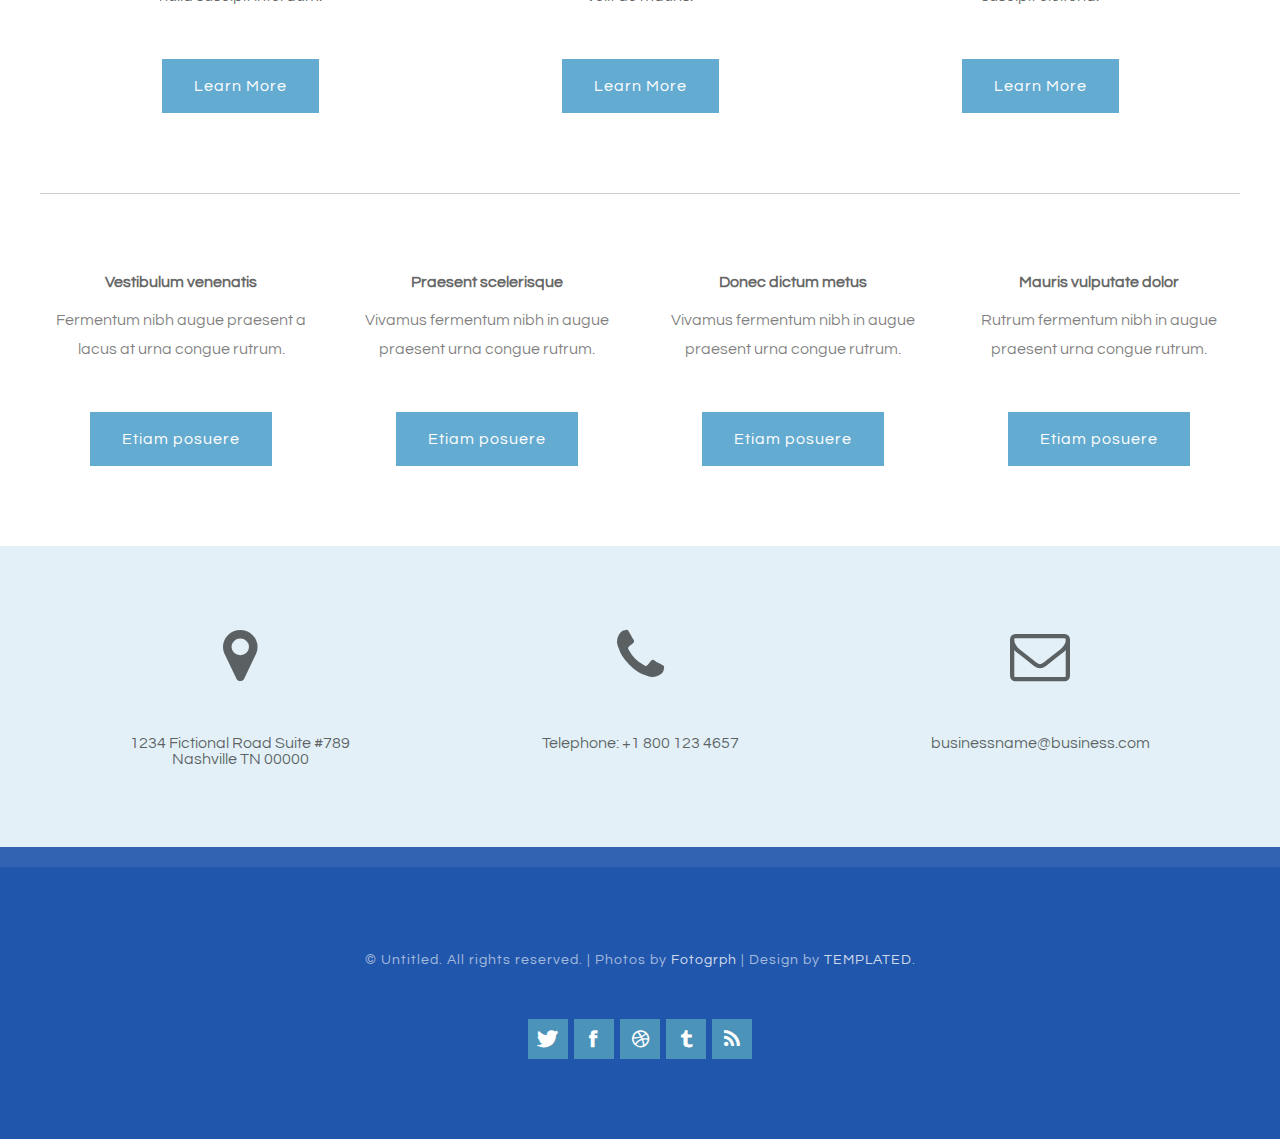
==== commit 2ab1d847: "Change menu name in index file" ====
--- a/index.html
+++ b/index.html
@@ -32,8 +32,8 @@
 		</div>
 		<div id="menu">
 			<ul>
-				<li class="active"><a href="index.html" accesskey="1" title="">Homepage</a></li>
-				<li><a href="#" accesskey="2" title="">Our Clients</a></li>
+				<li class="active"><a href="index.html" accesskey="1" title="">Home</a></li>
+				<li><a href="client.html" accesskey="2" title="">Our Clients</a></li>
 				<li><a href="about.html" accesskey="3" title="">About Us</a></li>
 				<li><a href="careers.html" accesskey="4" title="">Careers</a></li>
 				<li><a href="contact.html" accesskey="5" title="">Contact Us</a></li>
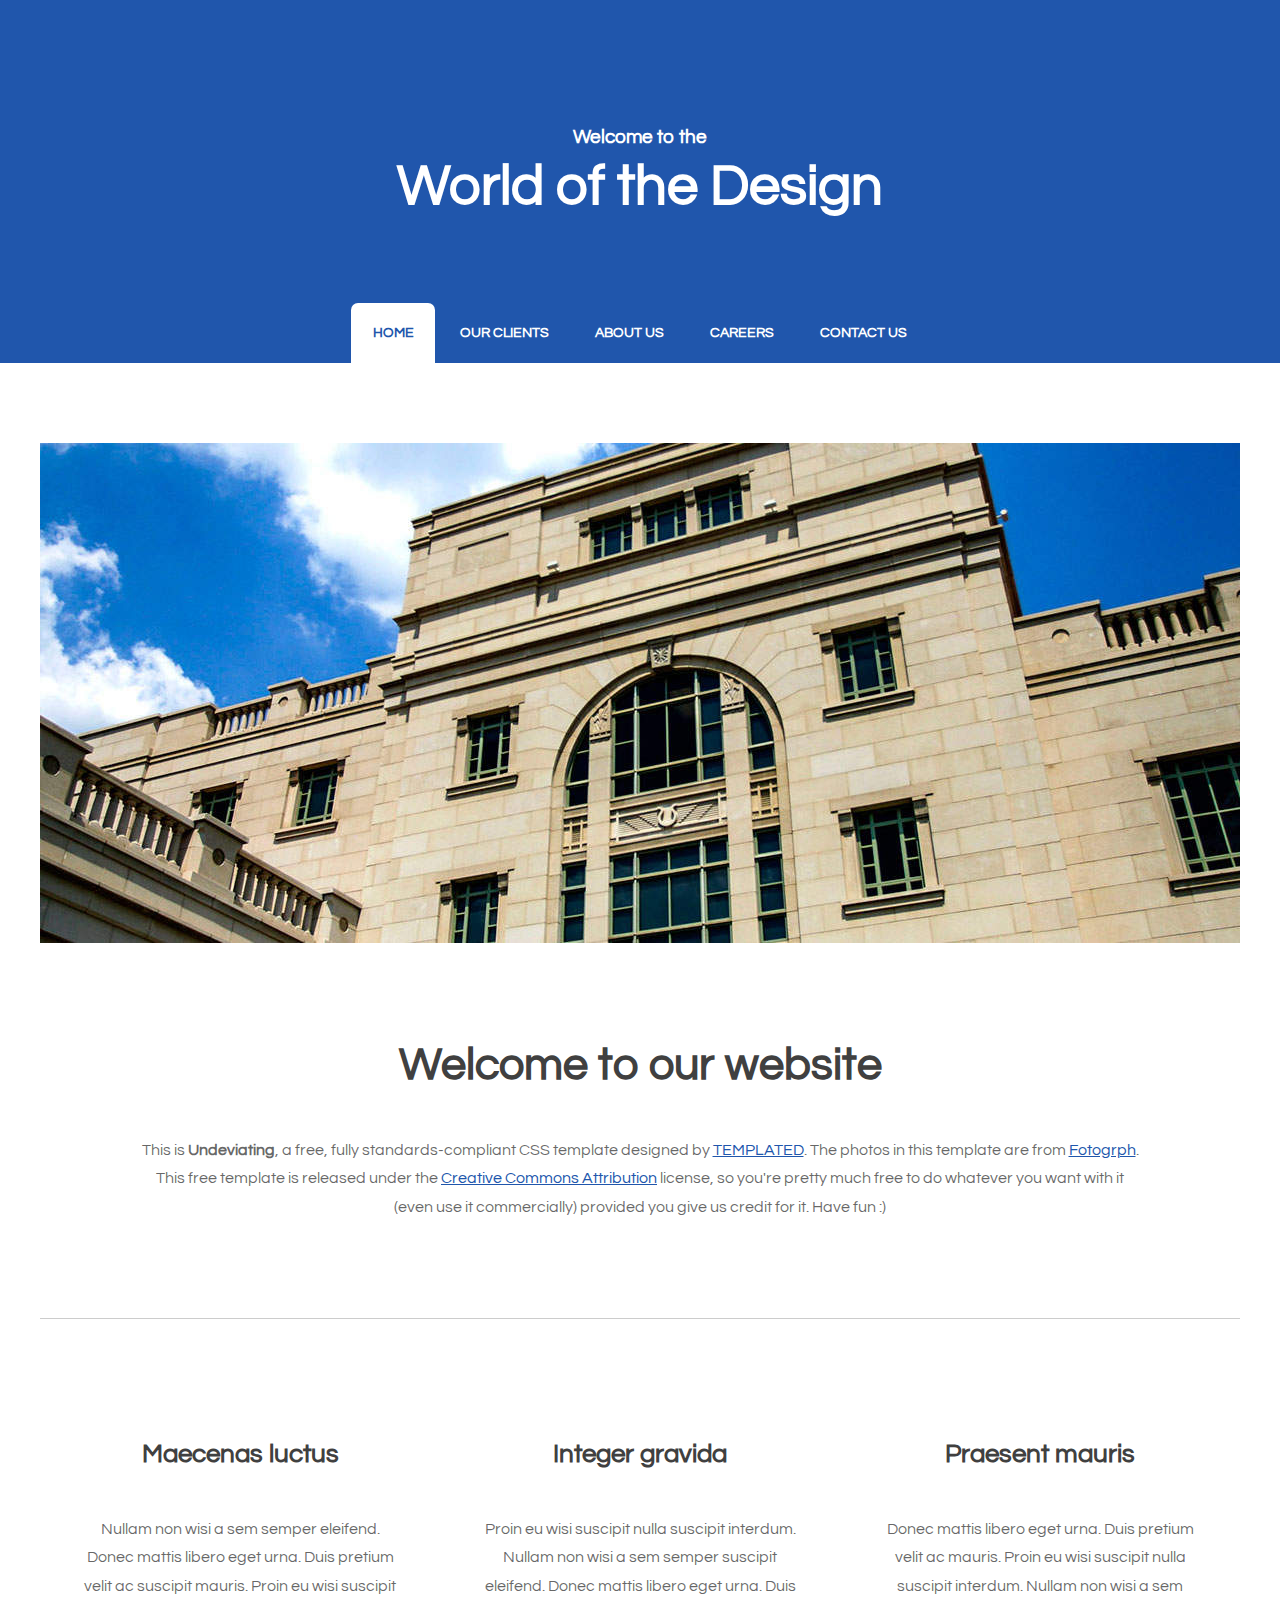
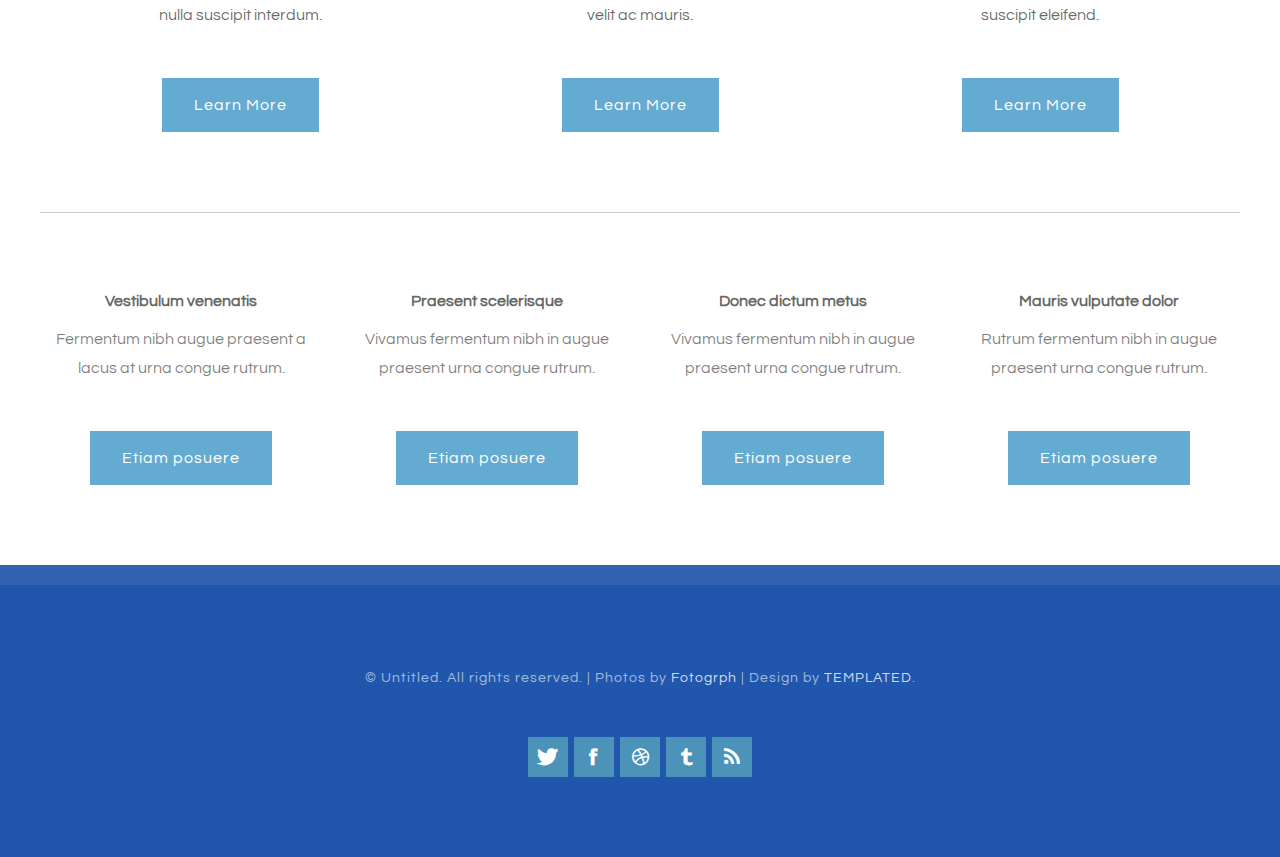
==== commit 920bede2: "Change in index page" ====
--- a/index.html
+++ b/index.html
@@ -27,8 +27,10 @@
 <div id="header-wrapper">
 	<div id="header" class="container">
 		<div id="logo">
-			<!-- <span class="icon icon-cog"></span> -->
-			<h1><a href="#">Experince The World Adventure</a></h1>
+			<!-- <span class="icon icon-cog"></span> 
+			<h1><a href="#">Experince The World Adventure</a></h1>-->
+			<h3 class="wc-head">Welcome to the</h3>
+			<h1 class="wc-head">World of the Design</h1>
 		</div>
 		<div id="menu">
 			<ul>
@@ -98,25 +100,6 @@
 		</div>
 	</div>
 </div>
-<div id="footer">
-	<div class="container">
-		<div class="fbox1">
-		<span class="icon icon-map-marker"></span>
-			<span>1234 Fictional Road Suite #789
-			<br />Nashville TN 00000</span>
-		</div>
-		<div class="fbox1">
-			<span class="icon icon-phone"></span>
-			<span>
-				Telephone: +1 800 123 4657
-			</span>
-		</div>
-		<div class="fbox1">
-			<span class="icon icon-envelope"></span>
-			<span>businessname@business.com</span>
-		</div>
-	</div>
-</div>
 <div id="copyright">
 	<p>&copy; Untitled. All rights reserved. | Photos by <a href="http://fotogrph.com/">Fotogrph</a> | Design by <a href="http://templated.co" rel="nofollow">TEMPLATED</a>.</p>
 	<ul class="contact">
--- a/default.css
+++ b/default.css
@@ -753,4 +753,7 @@
 		color: #FFFFFF;
 	}
 	
-	+	.wc-head
+	{
+		color: white;
+	}
